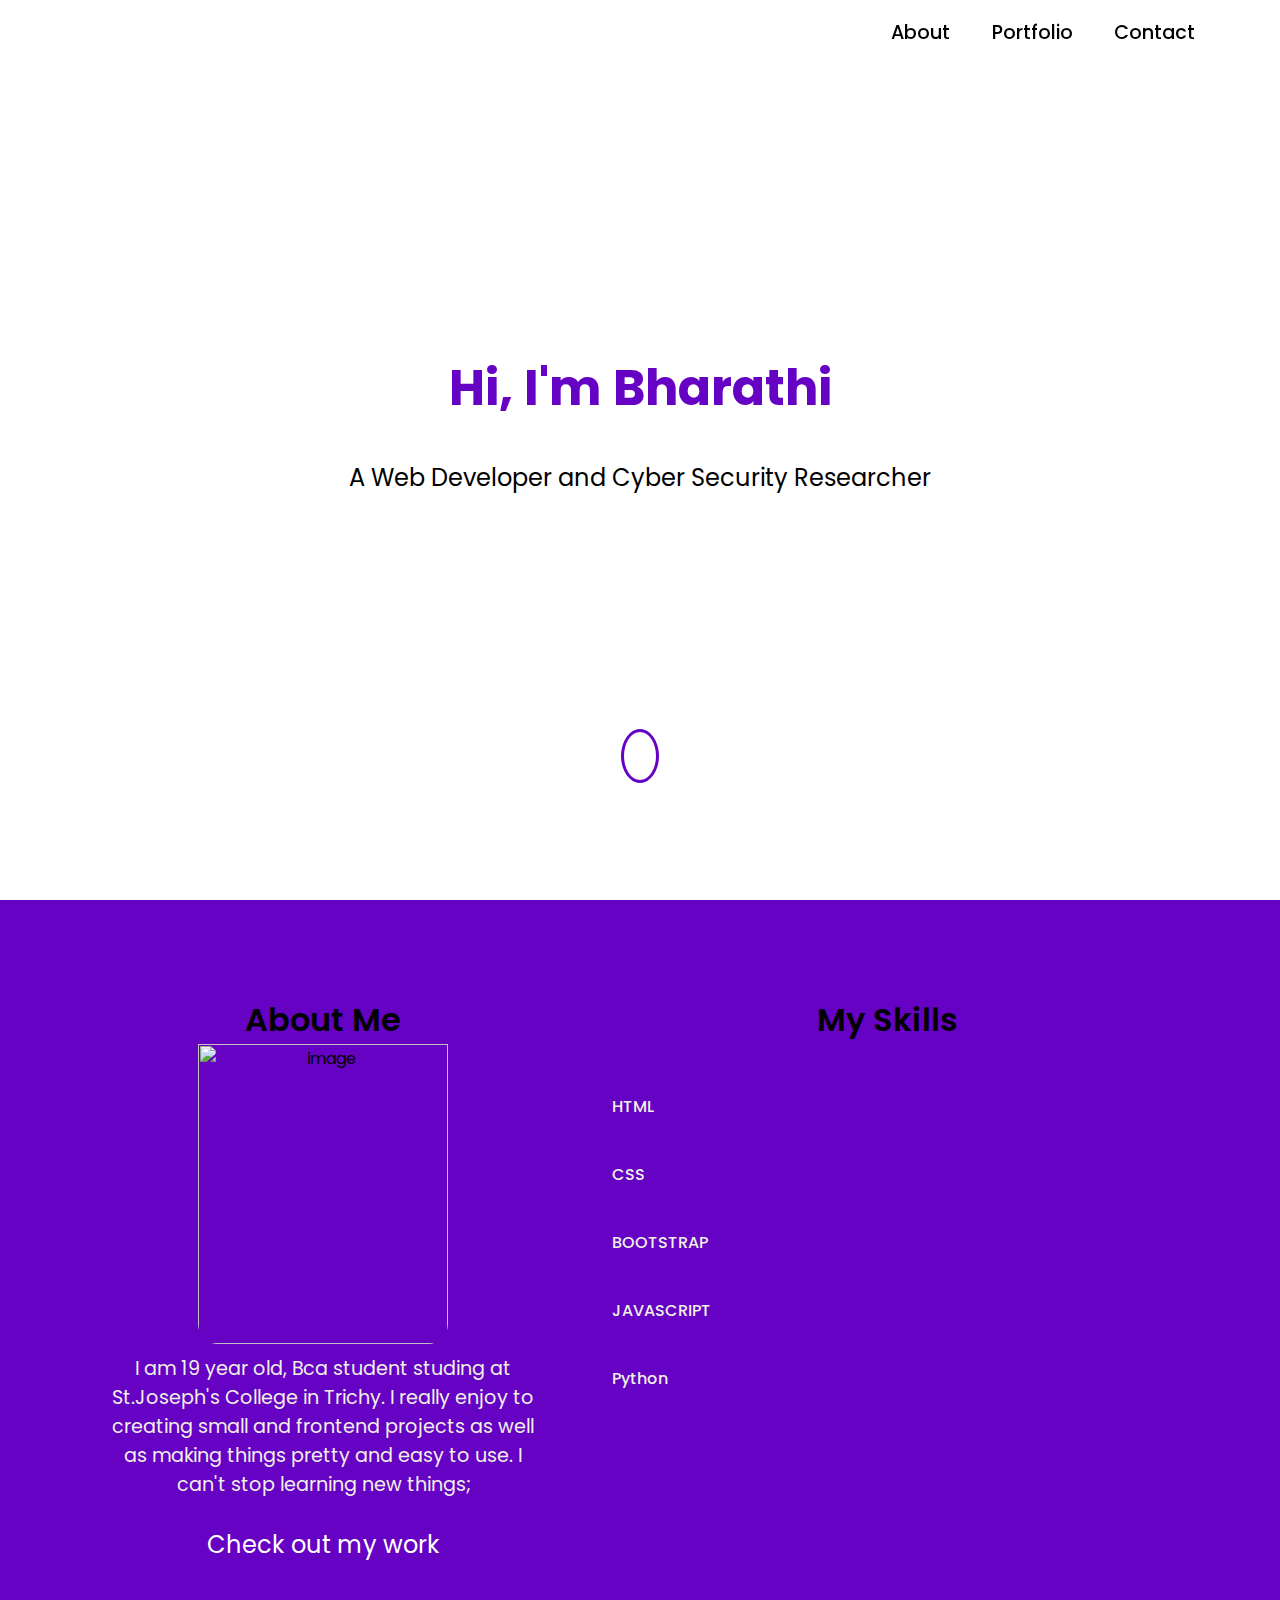
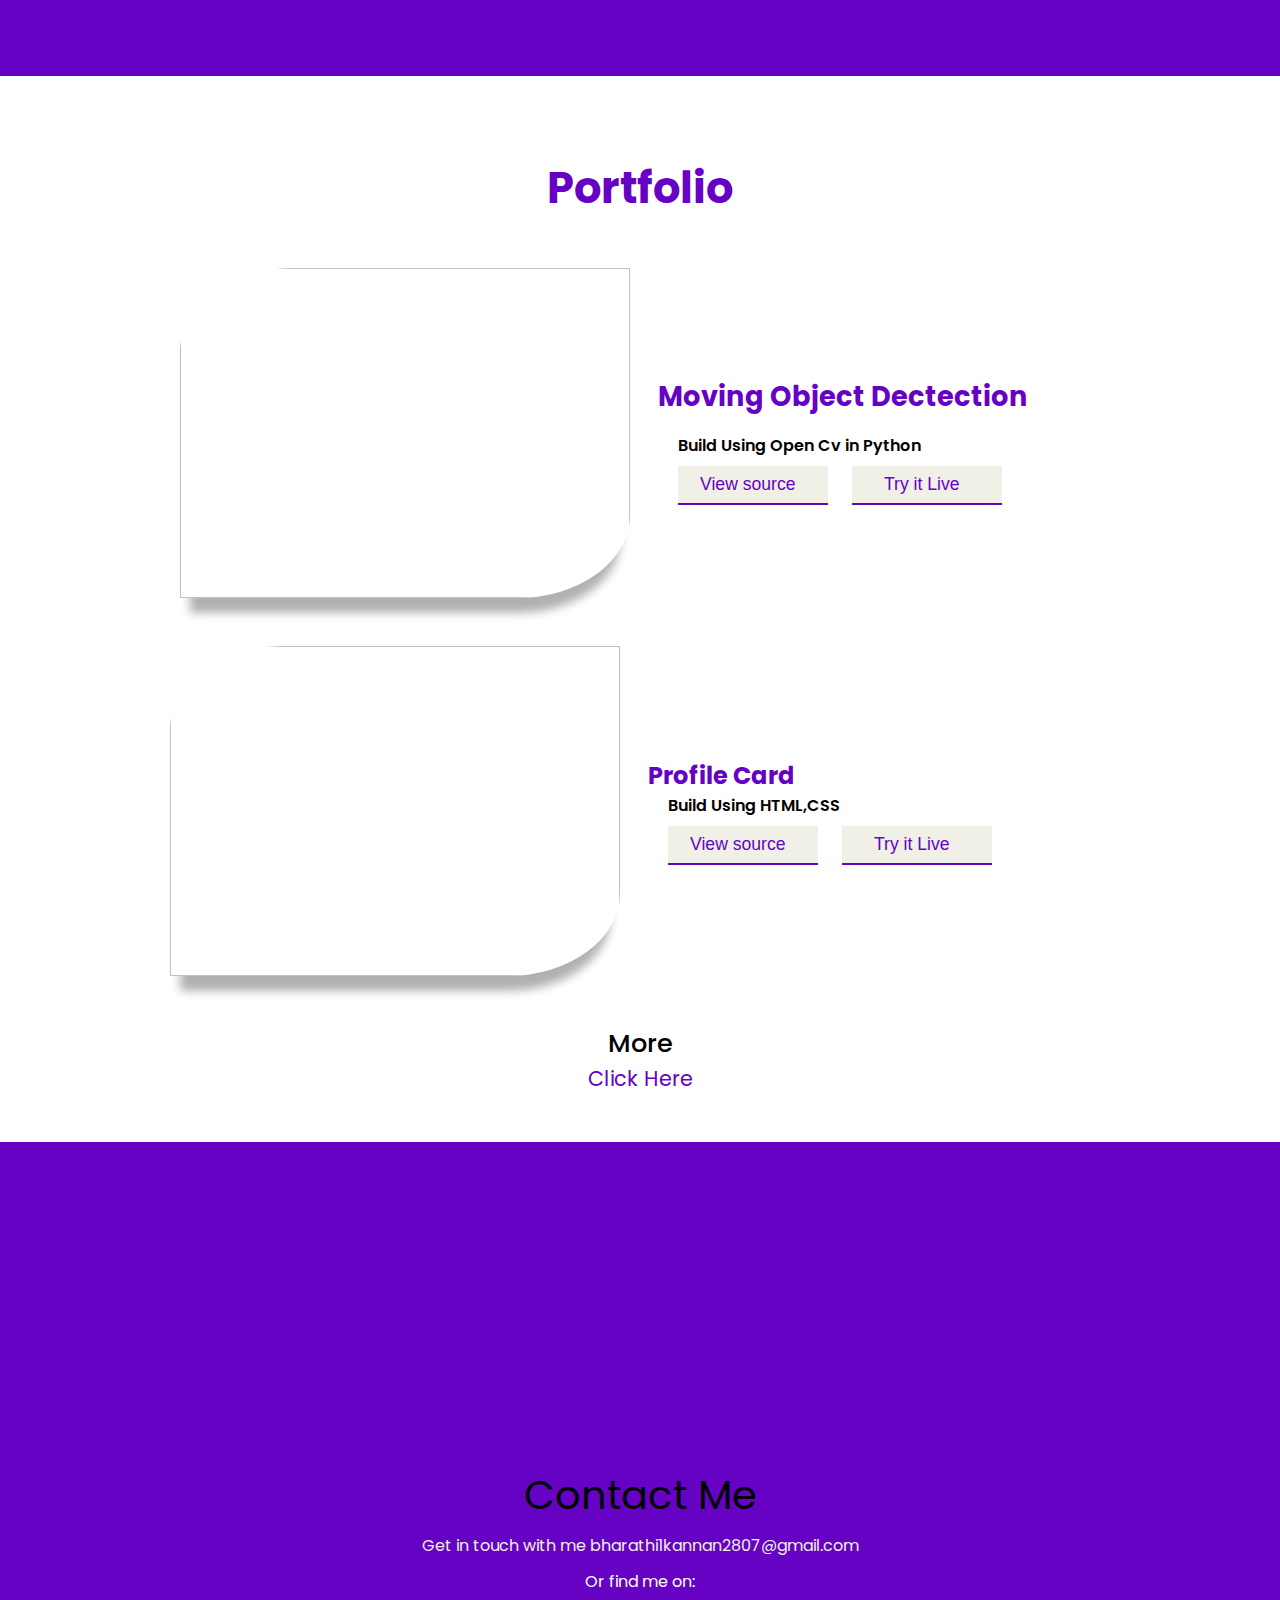
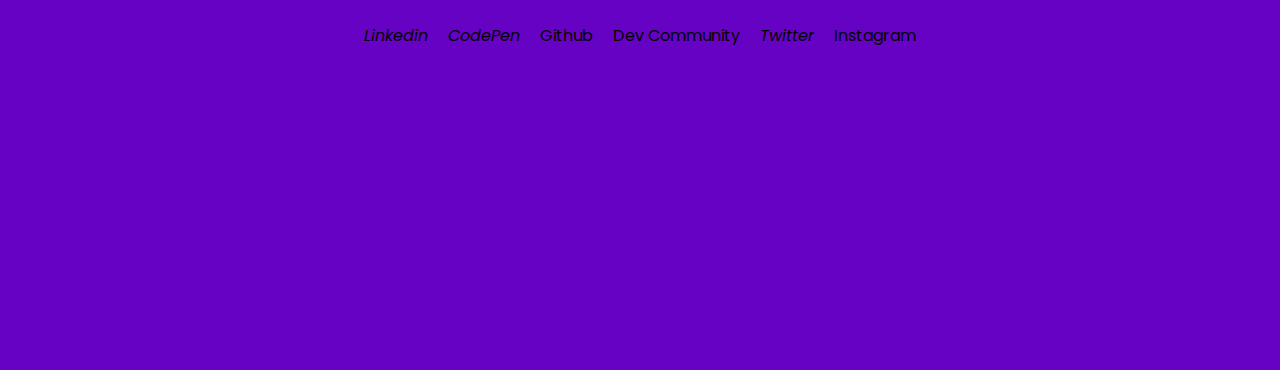
==== index.html @ 4f1c9624 "Rename index4.html to index.html" ====
<html lang="en">

<head>
  <meta charset="UTF-8" />
  <meta http-equiv="X-UA-Compatible" content="IE=edge" />
  <meta name="viewport" content="width=device-width, initial-scale=1.0" />
  <title>BK</title>
  <link rel="stylesheet" href="./style4.css" />
  <script src="https://kit.fontawesome.com/66aa7c98b3.js" crossorigin="anonymous"></script>
  <link href="https://fonts.googleapis.com/css?family=Comfortaa:400,700,300|Quattrocento" rel="stylesheet">
  
  <script src="https://code.jquery.com/jquery-3.6.0.min.js" integrity="sha256-/xUj+3OJU5yExlq6GSYGSHk7tPXikynS7ogEvDej/m4=" crossorigin="anonymous"></script>
 
</head>

<body>
  <header class="header">
    <nav class="navbar">
      <div class="navbar-container container">
        <div>
          <h1 class="navbar-brand">Bharathi Kannan</h1>
        </div>
        <ul class="menu-items">
          <li><a href="#about">About</a></li>
          <li><a href="#my-works">Portfolio</a></li>
          <li><a href="#contact-me">Contact</a></li>
        </ul>
      </div>
    </nav>
    <div class="home-content" id="home-page">
      <div class="name">
        <h1>Hi, I'm Bharathi</h1>
        <p>A Web Developer and Cyber Security Researcher</p>
      </div>
      <div class="angle-down-icon">
        <a href="#about"><i class="fas fa-angle-down"></i></a>
      </div>
    </div>
  </header>
  <section class="about-me" id="about">
    <div class="container">
      <div class="about-content">
        <div class="left-content">
          <div>
           <h1 class="about-heading">About Me</h1>
          </div> 
          <img src="file:///C:/Users/BK/Pictures/Picsart_23-06-05_22-07-08-379.png" alt="image" />
          <p>
            I am 19 year old, Bca student studing at St.Joseph's College in Trichy.
            I really enjoy to creating small and frontend projects as well as making things pretty and easy to use. I can't stop learning new
            things;
          </p>
          <div class="work-arrow">
            <p>
              <a href="#my-works">Check out my work <i class="fas fa-arrow-down"></i></a>
            </p>
          </div>
        </div>
        <div class="skills">
          <div class="right-content">
            <div>
              <h1 class="skills-heading">My Skills</h1>
            </div>
            <div class="skills-bar">
              <div class="bar">
                <div class="info">
                  <span>HTML</span>
                </div>
                <div class="progress-line"><span class="html"></span></div>
                <div class="bar">
                  <div class="info">
                    <span>CSS</span>
                  </div>
                  <div class="progress-line"><span class="css"></span></div>
                  <div class="bar">
                    <div class="info">
                      <span>BOOTSTRAP</span>
                    </div>
                    <div class="progress-line"><span class="bootstrap"></span></div>
                    <div class="bar">
                      <div class="info">
                        <span>JAVASCRIPT</span>
                      </div>
                      <div class="progress-line"><span class="javascript"></span></div>
                      <div class="bar">
                        <div class="info">
                          <span>Python</span>
                        </div>
                        <div class="progress-line"><span class="python"></span></div>
                      </div>
                    </div>
                  </div>
                </div>
              </div>
            </div>
            <div class="work-arrow-2">
              <p>
                <a href="#my-works">Check out my work <i class="fas fa-arrow-down"></i></a>
              </p>
            </div>
          </div>
        </div>
      </div>
    </div>
 </section>
  <section id="my-works">
    <div class="portfolio">
      <div class="proj-heading">
        <h1>Portfolio</h1>
      </div>
      <div class="portfolio-content ">
        <div class="proj-1">
          <img src="https://i.postimg.cc/v82T4Y2z/img2.jpg">
          <div class="proj1-details">
            <i class="fab fa-python"></i>
            <h2>Moving Object Dectection</h2>
            <p>Build Using Open Cv in Python</p>
            <button><a href="https://github.com/sanketbodke/Restaurant-Website" target="blank">View source <i
              class="fas fa-external-link-alt"></i></a>
            </button>
            <button><a href="https://fervent-lamarr-2bc6cf.netlify.app/" target="blank">Try it Live <i
              class="fas fa-external-link-alt"></i></a>
          </button>
          </div>
        </div>
        
        <div class="proj-2">
          <img src="https://i.postimg.cc/FR848bSm/Screenshot-76.png">
          <div class="proj2-details">
            <i class="fab fa-html5"></i>
            <i class="fab fa-css3-alt"></i>
            <h2>Profile Card</h2>
            <p>Build Using HTML,CSS</p>
            <button><a href="https://github.com/sanketbodke/CodePen" target="blank">View source <i
              class="fas fa-external-link-alt"></i></a>
            </button>
            <button><a href="https://codepen.io/sanketbodke/pen/NWgKyZW" target="blank">Try it Live <i
              class="fas fa-external-link-alt"></i></a>
          </button>
          </div>
          
        </div>
        <div class="more-work">
          <p>
            More
          </p>
          <a href="https://codepen.io/sanketbodke" target="blank">Click Here</a>
        </div>
      </div>
    </div>
  </section>
  <div class="contact" id="contact-me">
    <div class="container">
      <div class="contact-content">
        <h2>Contact Me</h2>
        <p class="mail">
          Get in touch with me <i class="fas fa-arrow-right"></i> bharathi1kannan2807@gmail.com
        </p>
        <p class="links">Or find me on:</p>
        <a href="https://www.linkedin.com/in/sanket-bodake-995b5b205/" target="blank"><i class="fab fa-linkedin">
            Linkedin</i></a>
        <a href="https://codepen.io/sanketbodke" target="blank"><i class="fab fa-codepen"> CodePen</i></a>
        <a href="https://github.com/sanketbodke" target="blank"><i class="fab fa-github"></i> Github</a>
        <a href="https://dev.to/sanketbodake" target="blank"><i class="fab fa-dev"></i> Dev Community</a>
        <a href="https://twitter.com/Sanket46171296" target="blank"><i class="fab fa-twitter"> Twitter</i></a>
        <a href="https://www.instagram.com/imsanketbodke/" target="blank"><i class="fab fa-instagram"></i> Instagram</a>
      </div>
    </div>
  </div>
  <script type="text/javascript">
    $(document).ready(function () {
      $(window).scroll(function () {
        // checks if window is scrolled more than 500px, adds/removes solid class
        if ($(this).scrollTop() > 550) {
          $('.navbar').addClass('solid');
          $('.back-to-top').addClass('visible');
        } else {
          $('.navbar').removeClass('solid');
          $('.back-to-top').removeClass('visible');
        }

      });
    });
  </script>
  <script src="https://ajax.googleapis.com/ajax/libs/jquery/3.3.1/jquery.min.js"></script>
  <script>
    
    $(document).ready(function () {
      // Add smooth scrolling to all links
      $("a").on('click', function (event) {

        // Make sure this.hash has a value before overriding default behavior
        if (this.hash !== "") {
          // Prevent default anchor click behavior
          event.preventDefault();

          // Store hash
          var hash = this.hash;

          // Using jQuery's animate() method to add smooth page scroll
          // The optional number (800) specifies the number of milliseconds it takes to scroll to the specified area
          $('html, body').animate({
            scrollTop: $(hash).offset().top
          }, 800, function () {

            // Add hash (#) to URL when done scrolling (default click behavior)
            window.location.hash = hash;
          });
        } 
      });
    });

  </script>
  
  
  
  
  
</body>

</html>
---- style4.css ----
@import url("https://fonts.googleapis.com/css2?family=Poppins:ital,wght@0,100;0,200;0,300;0,400;0,500;0,600;0,700;0,800;0,900;1,100;1,200;1,300;1,400;1,500;1,600;1,700;1,800;1,900&display=swap");

* {
  margin: 0;
  padding: 0;
  box-sizing: border-box;
}

body {
  font-family: "Poppins", sans-serif;
}

header {
  background-color: #ffffff;
  
  height: 100vh;
}

.container {
  max-width: 1200px;
  width: 90%;
  margin: auto;
}

/* ////........Navbar.......//// */

.navbar {
  position: fixed;
  width: 100%;
  z-index: 500;
  
}

.navbar-container {
  display: flex;
  justify-content: space-between;
  align-items: center;
  height: 64px;
}

.menu-items {
  display: flex;
}

.menu-items li {
  list-style: none;
  padding: 1rem;
}

.menu-items a {
  text-decoration: none;
  color: black;
  font-size: 1.2rem;
  padding: 0.3rem;
  font-weight: 500;
}

.menu-items a:hover {
  border-bottom: 2px solid black;
}

.navbar .logo {
  order: 1;
  color: #f0f0e6;
  font-size: 2rem;
}

/* ////........Home Content........//// */

.home-content .name {
  position: absolute;
  top: 47%;
  left: 50%;
  transform: translate(-50%, -50%);
  color: rgb(102, 2, 196);
  width: 100%;
  text-align: center;

}

.home-content .name h1 {
  font-size: 3.1rem;
  text-align: center;
}

.home-content .name p {
  color: #000000;
  font-size: 1.5rem;
  padding-top: 35px;
}

.angle-down-icon {
  position: absolute;
  bottom: 10%;
  left: 50%;
  transform: translate(-50%, -50%);
  font-size: 2rem;
  border: 3px solid rgb(102, 2, 196);
  border-radius: 50%;
}

.angle-down-icon a {
  text-decoration: none;
  color:rgb(102, 2, 196);
  padding: 1rem;
}


/* ////........About Me........//// */

.about-me {
  background-color: rgb(102, 2, 196);
  
  padding:6rem 0;
}

.about-me .about-heading {
  color: black;
  font-size: 2rem;
  font-weight: 600;
  text-align: center;
 
}

.about-content img {
  height: 300px;
  width: 250px;
  object-fit: cover;
  border-end-end-radius: 20px;
  border-bottom-left-radius: 20px;
}

.about-content p {
  font-size: 1.2rem;
  color: #f0f0e6;
  padding: 2 2.3rem;
  padding-top: 10px;
  text-align: center;
}

.skills .skills-heading {
  font-size: 2rem;
  font-weight: 600;
  color: black;
  text-align: center;
}

.about-me .about-content {
  display: flex;
  flex-wrap: wrap;
}

.about-content .left-content {
  flex-basis: 45%;
  text-align: center;
}

.about-content .right-content {
  flex-basis: 45%;
}

/* ///.....Skill Bar....../// */

.skills-bar {
  padding: 25px 30px;
}

.skills-bar .bar {
  margin: 25px 0;
}

.skills-bar .bar .info span {
  font-size: 1rem;
  font-weight: 500;
}

.skills-bar .bar .info {
  margin-bottom: 8px;
  color: #f0f0e6;
}

.skills-bar .bar .progress-line {
  position: relative;
  height: 10px;
  width: 550px;
  background: #f0f0f0;
  border-radius: 10px;
  transform: scaleX(0);
  transform-origin: left;
  animation: animate 1s cubic-bezier(1, 0, 0.5, 1) forwards;
}

.bar .progress-line span {
  position: absolute;
  background: rgb(29, 29, 29);
  height: 100%;
  border-radius: 10px;
  transform: scaleX(0);
  transform-origin: left;
  animation: animate 1s 1s cubic-bezier(1, 0, 0.5, 1) forwards;
}

@keyframes animate {
  100% {
    transform: scaleX(1);
  }
}

.progress-line .html {
  width: 80%;
}
.progress-line .css {
  width: 60%;
}
.progress-line .bootstrap {
  width: 50%;
}
.progress-line .javascript {
  width: 20%;
}
.progress-line .python {
  width: 60%;
}

.bar .progress-line span::before {
  position: absolute;
  content: "";
  height: 0;
  right: 0;
  top: -12px;
  width: 0;
  border: 7px solid transparent;
  border-bottom-width: 0px;
  border-right-width: 0px;
  border-top-style: #f0f0f0;
  border-top-color: #f0f0f0;
}

.bar .progress-line span::after {
  position: absolute;
  right: 0;
  top: -28px;
  color:rgb(102, 2, 196) ;
  font-size: 12px;
  font-weight: 700;
  background: #f0f0f0;
  padding: 1px 8px;
  border-radius: 3px;
}

.progress-line .html::after {
  content: "80%";
}
.progress-line .css::after {
  content: "70%";
}
.progress-line .bootstrap::after {
  content: "50%";
}
.progress-line .javascript::after {
  content: "20%";
}
.progress-line .python::after {
  content: "50%";
}

.navbar.solid {
  background-color: rgb(102, 2, 196);
  transition: background-color 1s ease 0s;
  box-shadow: 0 0 4px rgb(7 55 74 / 20%);
  z-index: 500;
}

.navbar.solid .navbar-brand {
  display: inline-block;
  color: #f0f0e6;
  transition: color 1s ease 0s;
}

.navbar-brand {
  display: none;
  color: #f0f0e6;
  font-weight: 400;
}

.work-arrow {
  margin: 1rem 0;
  display: flex;
  display: inline-flex;
}

.work-arrow a {
  font-size: 1.5rem;
  text-decoration: none;
  color: white;
}
.work-arrow :hover {
    font-size: 1.5rem;
    text-decoration: none;
    color: rgb(0, 0, 0);
  }
  .work-arrow a i:hover {
    font-size: 2rem;
    text-decoration: none;
    color: rgb(0, 0, 0);
  }
  
  

.work-arrow-2 {
  margin: 2rem 0;
}

.work-arrow-2 a {
  font-size: 1rem;
  text-decoration: none;
  color: #25b79f;
  display: none;
}

/* ////.....Portfolio......///// */

.portfolio {
  background: #ffffff;
  padding: 2rem 0;
}


.proj-heading h1{
  text-align: center;
  color: rgb(102, 2, 196);
  font-size: 2.7rem;
  font-weight: 700;
  margin: 3rem 0;
  
}

.proj-1{
  display: flex;
  justify-content: center;
  align-items: center;
  
  
}

.proj-1 img{
  height: 330px;
  width: 450px;
  object-fit: cover;
  border-end-end-radius: 25%;
  border-start-start-radius: 25%;
  box-shadow: 0 25px 10px -10px rgba(0, 0, 0, 0.31);
  margin-right: 1.7rem;
  margin-left: -10px;
}

.proj-1 .proj1-details {
  width: 27rem;
  
}

.proj-1 .proj1-details i{
  font-size: 1.5rem;
  color: black;
}

.proj-1 .proj1-details h2{
  font-size: 1.7rem;
  color: rgb(102, 2, 196);
  padding: 15px 0;
}

.proj-1 .proj1-details p{
  font-size: 1rem;
  color: black;
  font-weight: 600;
  padding: 0 20px;
}

.proj-1 .proj1-details button{
  background: #f0f0e6;
  padding: 0.5rem;
  margin-top: 0.5rem;
  margin-left: 20px;
  width: 150px;
  border: none;
  border-bottom: 2px solid rgb(102, 2, 196);
}

.proj-1 .proj1-details button a{
  text-decoration: none; 
  color:rgb(102, 2, 196);
  font-size: 1.1rem;
  transition: 0.2s ease-in-out;
  text-align: center;
  transition: 0.3s ease-in-out;
  
}

.proj-1 .proj1-details button .fas{
  font-size: 0.7rem;
  padding: 0.3rem;
  transition: 0.2s ease-in-out;
}

.proj-1 .proj1-details button:hover {
  background: rgb(102, 2, 196);
}
  
.proj-1 .proj1-details button:hover a,
.proj-1 .proj1-details button:hover .fas {
  color: #f0f0e6;
}

/* ////.....proj2.....//// */



.proj-2{
  display: flex;
  justify-content: center;
  align-items: center;
  margin-top: 3rem;
}

.proj-2 img{
  height: 330px;
  width: 450px;
  object-fit: cover;
  border-end-end-radius: 25%;
  border-start-start-radius: 25%;
  box-shadow: 0 25px 10px -10px rgba(0, 0, 0, 0.31);
  margin-right: 1.7rem;
  margin-left: 50px;
}


.proj-2 .proj2-details{
  width: 32rem;
}

.proj-2 .proj2-details i{
  font-size: 1.5rem;
  color:black;
}

.proj-2 .proj2-details h2{
  font-size: 1.5rem;
  color: rgb(102, 2, 196);
}

.proj-2 .proj2-details p{
  font-size: 1rem;
  color: black;
  font-weight: 600;
  padding: 0 20px;
}

.proj-2 .proj2-details button{
  background: #f0f0e6;
  padding: 0.5rem;
  margin-top: 0.5rem;
  margin-left: 20px;
  width: 150px;
  border: none;
  border-bottom: 2px solid rgb(102, 2, 196);
}

.proj-2 .proj2-details button a{
  text-decoration: none; 
  color: rgb(102, 2, 196);
  font-size: 1.1rem;
  transition: 0.2s ease-in-out;
  text-align: center;
  transition: 0.3s ease-in-out;
}

.proj-2 .proj2-details button .fas{
  font-size: 0.7rem;
  padding: 0.3rem;
  transition: 0.2s ease-in-out;
}

.proj-2 .proj2-details button:hover {
  background: rgb(102, 2, 196);
  border-bottom: 2px solid rgb(0, 0, 0);
}
  
.proj-2 .proj2-details button:hover a,
.proj-2 .proj2-details button:hover .fas {
  color: #f0f0e6;
}


.more-work {
  text-align: center;
  margin: 3rem 0 1rem 0;
}

.more-work p {
  font-size: 1.6rem;
  color:black;
  font-weight: 500;
}

.more-work a {
  text-decoration: none;
  color: rgb(102, 2, 196);
  font-size: 1.3rem;
}

.more-work a:hover {
  border-bottom: 2px solid black;
}

/* ////......Contact......///// */

.contact {
  background-color: rgb(102, 2, 196);
  position: relative;
  height: 92vh;
}

.contact-content {
  position: absolute;
  top: 50%;
  left: 50%;
  transform: translate(-50%, -50%);
  text-align: center;
}

.contact-content h2 {
  font-size: 2.5rem;
  font-weight: 400;
  color: black;
  padding-bottom: 0.5rem;
}

.contact-content .mail {
  color: #f0f0e6;
  padding-bottom: 0.2rem;
  font-size: 1rem;
}

.contact-content .links {
  color: white;
  padding: 0.5rem;
  padding-bottom: 1.8rem;
  font-size: 1rem;
}

.contact-content a {
  text-decoration: none;
  color:black;
  padding: 0.5rem;
  transition: 0.3s ease-in-out;
}

.contact-content a:hover{
  color: #f0f0e6;
}

/* ////......Media query......//// */

@media (max-width: 500px) {
  html {
    font-size: 60%;
  }

  .about-content .left-content {
    flex-basis: 100%;
    text-align: center;
  }

  .about-content .right-content {
    flex-basis: 100%;
  }

  .skills {
    width: 100%;
  }

  .skills-bar .bar .progress-line {
    width: 100%;
  }

  .work-arrow {
    display: none;
  }

  .right-content h1 {
    margin-top: 3.2rem;
  }

  .proj-1{
    display: flex;
    justify-content: center;
    flex-direction: column;
  }

  .proj-1 img {
    height: 230px;
    width: 290px;
    margin-bottom: 0.5rem;
  }
  
  .proj-2{
    display: flex;
    justify-content: center;
    flex-direction: column;
  }

  .proj-2 img {
    height: 250px;
    width: 290px;
    margin-bottom: 0.5rem;
  }

  .work-arrow-2 a {
    font-size: 1.3rem;
    text-decoration: none;
    color: #25b79f;
    display: block;
    text-align: center;
  }

  .contact-content {
    width: 100%;
  }
}

@media (min-width: 501px) and (max-width: 768px) {
  html {
    font-size: 65%;
  }

  .about-content .left-content {
    flex-basis: 100%;
    text-align: center;
  }

  .about-content .right-content {
    flex-basis: 100%;
  }

  .skills {
    width: 100%;
  }

  .skills-bar .bar .progress-line {
    width: 100%;
  }

  .work-arrow {
    display: none;
  }

  .right-content h1 {
    margin-top: 3.2rem;
  }

  .proj-1{
    display: flex;
    justify-content: center;
    flex-direction: column;
  }

  .proj-1 img {
    height: 240px;
    width: 290px;
    margin-bottom: 0.5rem;
  }
  
  .proj-2{
    display: flex;
    justify-content: center;
    flex-direction: column;
  }

  .proj-2 img {
    height: 240px;
    width: 290px;
    margin-bottom: 0.5rem;
  }

  .work-arrow-2 a {
    font-size: 1.3rem;
    text-decoration: none;
    color: #25b79f;
    display: block;
    text-align: center;
  }

  .contact-content {
    width: 100%;
  }
}

@media (min-width: 769px) and (max-width: 1200px) {
  html {
    font-size: 70%;
  }

  .about-content .left-content {
    flex-basis: 100%;
    text-align: center;
  }

  .about-content .right-content {
    flex-basis: 100%;
  }

  .skills {
    width: 100%;
    display: flex;
    flex-direction: column;
    justify-content: center;
    align-items: center;
  }

  .work-arrow {
    display: none;
  }

  .left-content h1 {
    margin-top: 3.2rem;
    text-align: center;
  }

  .right-content h1 {
    margin-top: 3.2rem;
    text-align: center;
  }

  .work-arrow-2 a {
    font-size: 1.3rem;
    text-decoration: none;
    color: #25b79f;
    display: block;
    text-align: center;
  }

  .contact-content {
    width: 100%;
  }
}

@media (orientation: landscape) and (max-height: 500px) {
  .header {
    height: 90vmax;
  }
}
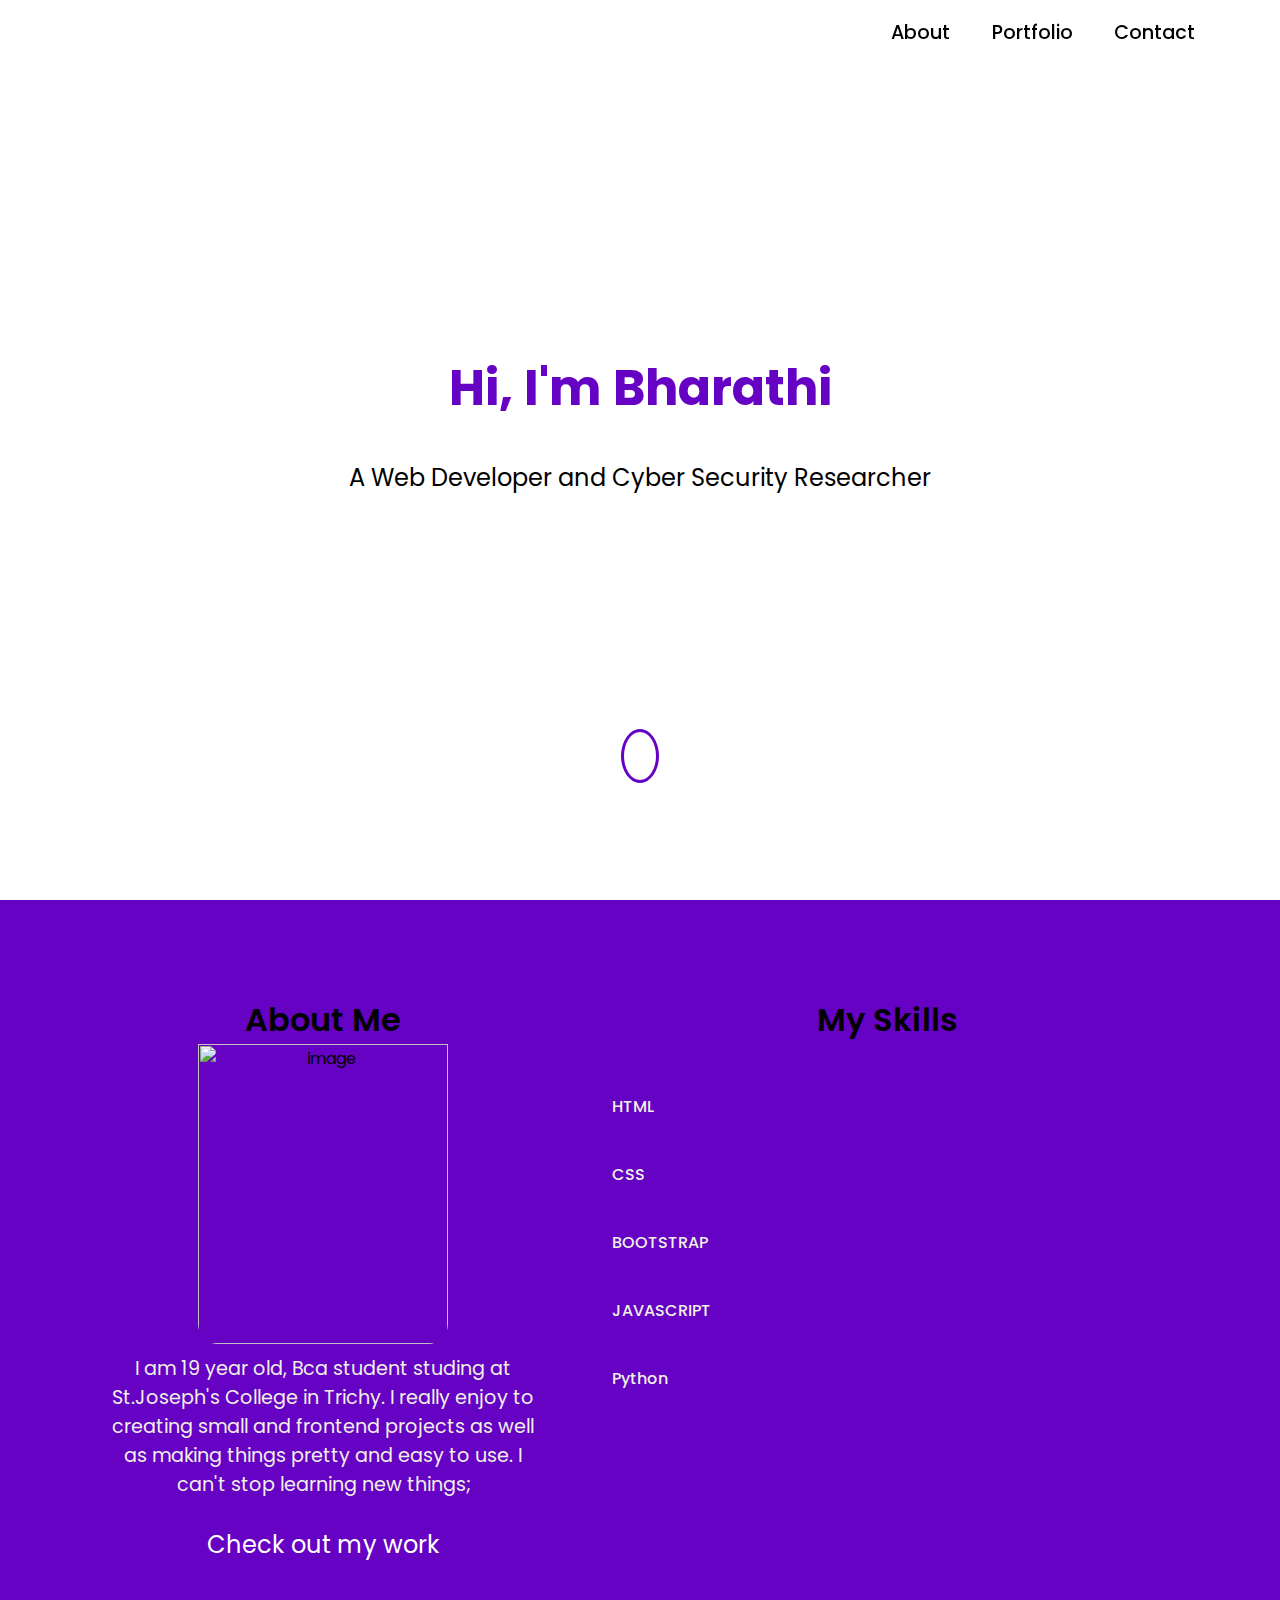
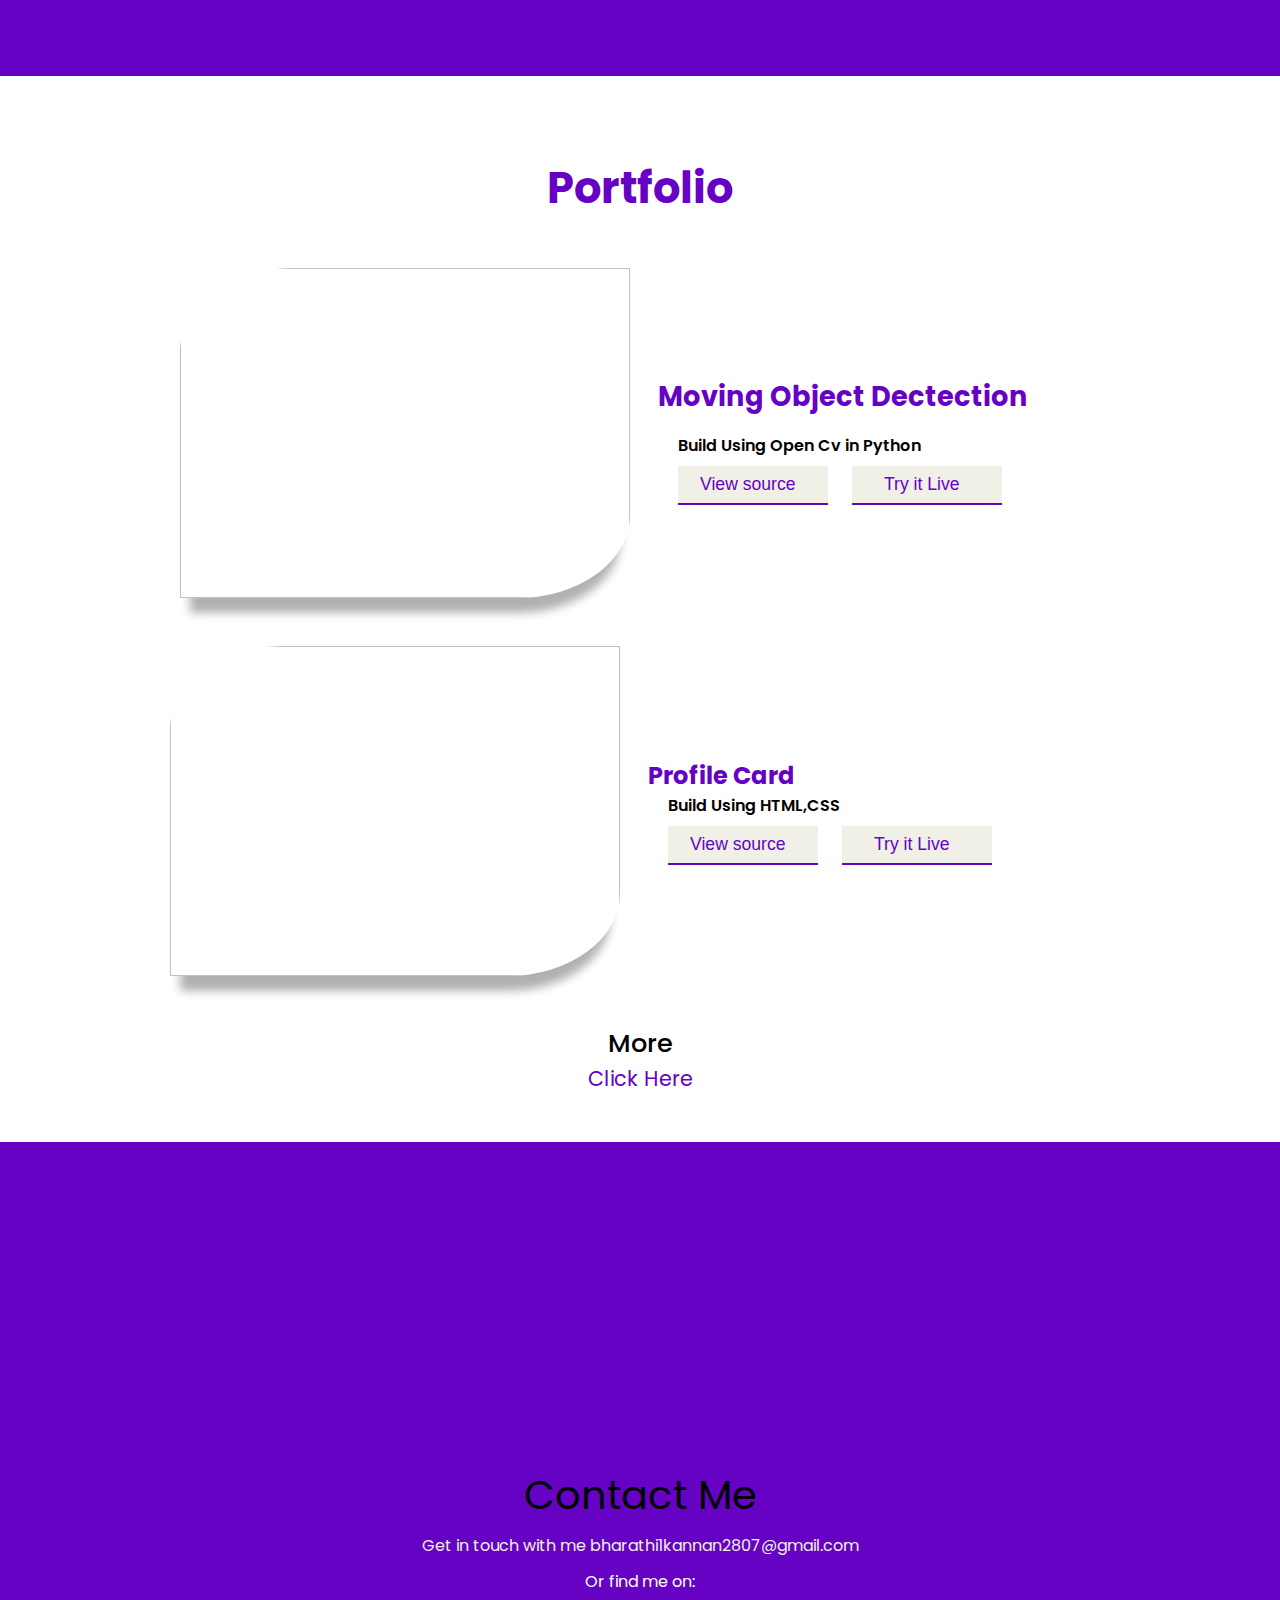
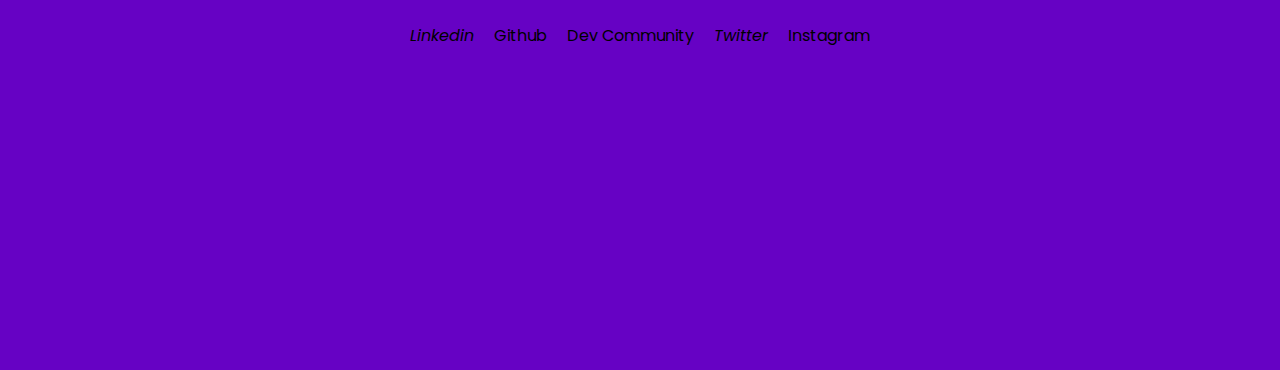
==== commit b3a4ffeb: "Update index.html" ====
--- a/index.html
+++ b/index.html
@@ -44,7 +44,7 @@
           <div>
            <h1 class="about-heading">About Me</h1>
           </div> 
-          <img src="file:///C:/Users/BK/Pictures/Picsart_23-06-05_22-07-08-379.png" alt="image" />
+          <img src="https://i.postimg.cc/VvVZv6TT/Picsart-23-06-05-22-07-08-379.png" alt="image" />
           <p>
             I am 19 year old, Bca student studing at St.Joseph's College in Trichy.
             I really enjoy to creating small and frontend projects as well as making things pretty and easy to use. I can't stop learning new
@@ -159,11 +159,11 @@
         <p class="links">Or find me on:</p>
         <a href="https://www.linkedin.com/in/sanket-bodake-995b5b205/" target="blank"><i class="fab fa-linkedin">
             Linkedin</i></a>
-        <a href="https://codepen.io/sanketbodke" target="blank"><i class="fab fa-codepen"> CodePen</i></a>
-        <a href="https://github.com/sanketbodke" target="blank"><i class="fab fa-github"></i> Github</a>
-        <a href="https://dev.to/sanketbodake" target="blank"><i class="fab fa-dev"></i> Dev Community</a>
-        <a href="https://twitter.com/Sanket46171296" target="blank"><i class="fab fa-twitter"> Twitter</i></a>
-        <a href="https://www.instagram.com/imsanketbodke/" target="blank"><i class="fab fa-instagram"></i> Instagram</a>
+        
+        <a href="#" target="blank"><i class="fab fa-github"></i> Github</a>
+        <a href="#" target="blank"><i class="fab fa-dev"></i> Dev Community</a>
+        <a href="#" target="blank"><i class="fab fa-twitter"> Twitter</i></a>
+        <a href="#" target="blank"><i class="fab fa-instagram"></i> Instagram</a>
       </div>
     </div>
   </div>
